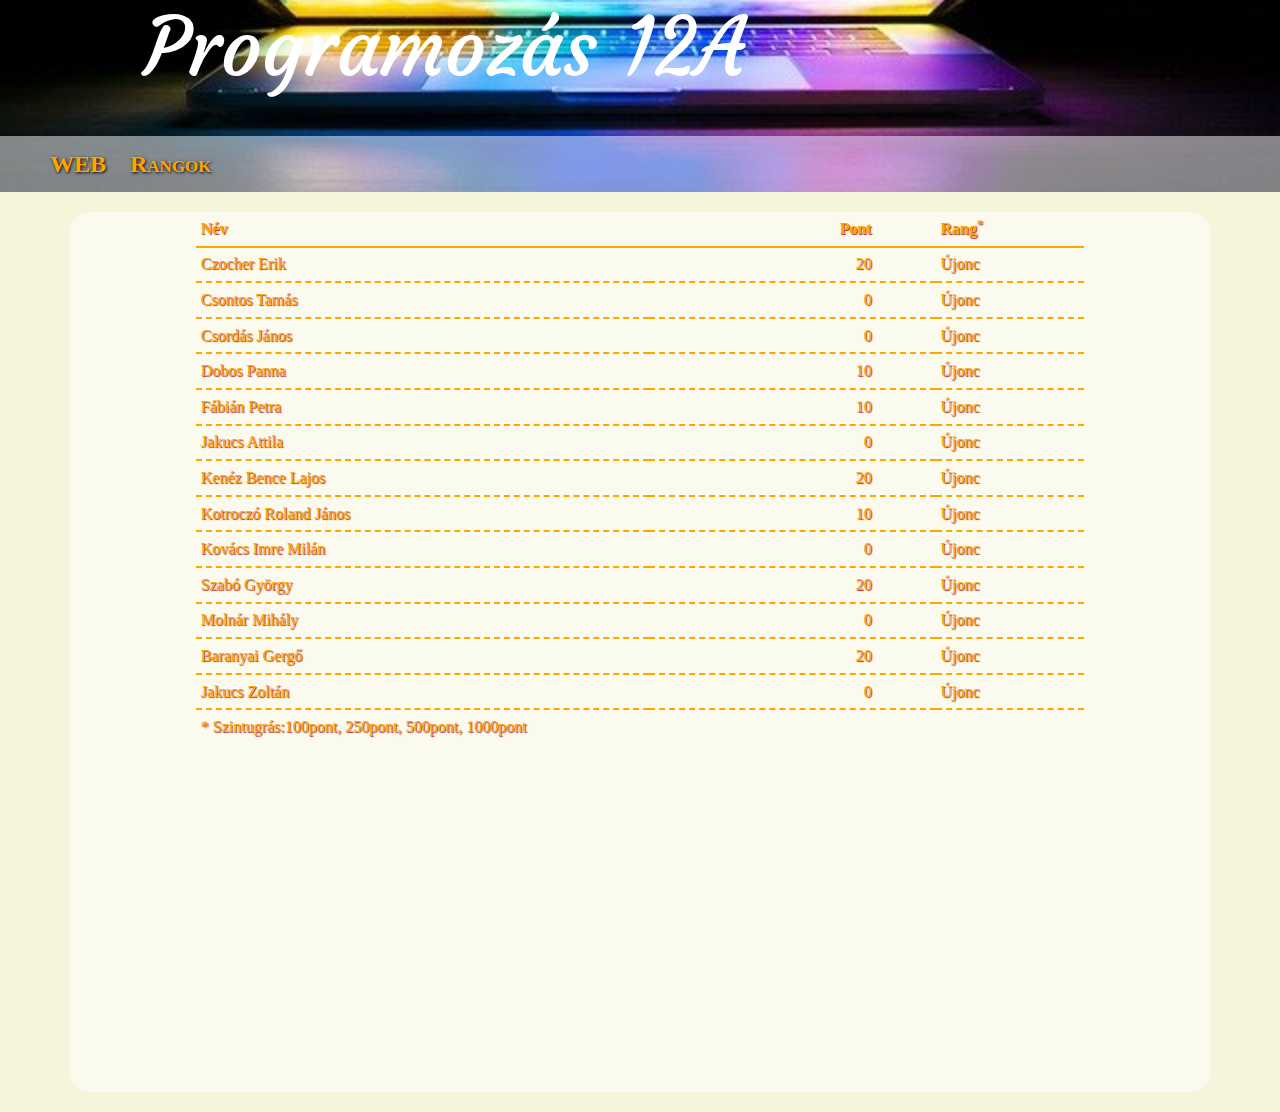
==== 12A/index.html @ 9242cd60 "12A folder" ====
<!DOCTYPE html>
<html>
  <head>
    <meta charset="utf-8">
    <meta name="viewport" content="width=device-width, initial-scale=1">
    <title>Programozás 12A 2021/2022</title>
    <link rel="stylesheet" href="https://maxcdn.bootstrapcdn.com/bootstrap/4.5.2/css/bootstrap.min.css">
    <script src="https://ajax.googleapis.com/ajax/libs/jquery/3.5.1/jquery.min.js"></script>
    <script src="https://cdnjs.cloudflare.com/ajax/libs/popper.js/1.16.0/umd/popper.min.js"></script>
    <script src="https://maxcdn.bootstrapcdn.com/bootstrap/4.5.2/js/bootstrap.min.js"></script>
    <link href="style.css" rel="stylesheet" type="text/css" />
    <link rel="preconnect" href="https://fonts.gstatic.com">
    <link href="https://fonts.googleapis.com/css2?family=Courgette&display=swap" rel="stylesheet">
    <script>
      /*function adat()
      {
        ab.style.display = "block";
        web.style.display = "none";
        rang.style.display = "none";
        cs.style.display = "none";
      }*/
      function webes()
      {
       /* ab.style.display = "none";*/
        web.style.display = "block";
        rang.style.display = "none";
        /*cs.style.display = "none";*/
      }
      
      /*function progi()
      {
        ab.style.display = "none";
        web.style.display = "none";
        rang.style.display = "none";
        cs.style.display = "block";
      }*/
      function rangos()
      {
        /*ab.style.display = "none";*/
        web.style.display = "none";
        rang.style.display = "block";
        /*cs.style.display = "none";*/
      }
    </script>
  </head>
  <body>
    
<header>        
  <h1>Programozás 12A</h1>
  <nav> 
    <ul> 
      <!--        
      <li><a href="#" onclick="adat()">Adatbázis</a></li>
      -->
      <li><a href="#" onclick="webes()">WEB</a></li> 
      <!--
      <li><a href="#" onclick="progi()">C#</a></li> 
      -->
      <li><a href="#" onclick="rangos()">Rangok</a></li>
    </ul>                    
  </nav>  
</header>    

<!--
<div id="ab" class="container">
  <div class="row">

    <div class="col-md-6 col-lg-4">
		  <div class="card mb-2 mt-2">	  
		    <div class="card-body">	
			    <h2 class="text-center">Alapok(új!)</h2>	
          <h3 class="card-text"><a href="https://edpuzzle.com/assignments/604f3fb7e3a6f1426b941d01/watch" target="_blank">ACCESS alap (max:7pont)</a></h3>    
          <h3 class="card-text"><a href="https://edpuzzle.com/assignments/604f56c20c316b42613cae3e/watch" target="_blank">Alapfogalmak (max:8pont)</a></h3>
          <h3 class="card-text"><a href="https://edpuzzle.com/assignments/604f63bef142664200dc2e97/watch" target="_blank">Relációs adatmodell (max:8pont)</a></h3> 
        </div> 
		  </div> 
    </div> 
    <div class="col-md-6 col-lg-4">
		  <div class="card mb-2 mt-2">	  
		    <div class="card-body">	
			    <h2 class="text-center">Gyakorlatban 1.(új!)</h2>	
          <h3 class="card-text"><a href="https://edpuzzle.com/assignments/6053a2fc89776f422b88ee92/watch" target="_blank">Adatbázis létrehozása (max:6pont)</a></h3>    
          <h3 class="card-text"><a href="https://edpuzzle.com/assignments/6053aa6860509c4224f7048b/watch" target="_blank">Lekérdezések (max:7pont)</a></h3>
          <h3 class="card-text"><a href="https://edpuzzle.com/assignments/6053bc09e832e4424cc67477/watch" target="_blank">Feltétel szerinti szűrés1 (max:6pont)</a></h3> 
        </div> 
		  </div> 
    </div> 
    <div class="col-md-6 col-lg-4">
		  <div class="card mb-2 mt-2">	  
		    <div class="card-body">	
			    <h2 class="text-center">Gyakorlatban 2.(új!)</h2>	
          <h3 class="card-text"><a href="https://edpuzzle.com/assignments/6055127a5320e14265f573cf/watch" target="_blank">Feltétel szerinti szűrés2 (max:6pont)</a></h3>    
          <h3 class="card-text"><a href="https://edpuzzle.com/assignments/6057b41806316342853077d3/watch" target="_blank">Rendezés (max:7pont)</a></h3>
          <h3 class="card-text"><a href="https://edpuzzle.com/assignments/6057ba765e1ac642aad83fd8/watch" target="_blank">Számított mező (max:5pont)</a></h3> 
        </div> 
		  </div> 
    </div> 
    <div class="col-md-6 col-lg-4">
		  <div class="card mb-2 mt-2">	  
		    <div class="card-body">	
			    <h2 class="text-center">Gyakorlatban 3.(új!)</h2>	
          <h3 class="card-text"><a href="https://edpuzzle.com/assignments/6057be8e0a18ca427e8bb04d/watch" target="_blank">Összesítés (max:6pont)</a></h3>    
          <h3 class="card-text"><a href="https://edpuzzle.com/assignments/6057c4a62d5b164269dbb777/watch" target="_blank">Csoportosítás (max:6pont)</a></h3>
          <!--<h3 class="card-text"><a href="https://forms.gle/uiuaUiF9rDC9qzsu7" target="_blank">Kvíz az eddigiekre (max:33pont)</a></h3> --!bef>
          <h3 class="card-text"><a href="" target="_blank"></a>-</h3>
        </div> 
		  </div> 
    </div> 
    <div class="col-md-6 col-lg-4">
		  <div class="card mb-2 mt-2">	  
		    <div class="card-body">	
			    <h2 class="text-center">SELECT röviden(új!)</h2>	
          <h3 class="card-text"><a href="https://edpuzzle.com/assignments/60625a8e38c64f4239b49d58/watch" target="_blank">Tanulás (max:10pont)</a></h3>    
          <h3 class="card-text"><a href="" target="_blank"></a>-</h3>
          <h3 class="card-text"><a href="" target="_blank"></a>-</h3> 
        </div> 
		  </div> 
    </div> 
    <div class="col-md-6 col-lg-4">
		  <div class="card mb-2 mt-2">	  
		    <div class="card-body">	
			    <h2 class="text-center">Több tábla(új!)</h2>	
          <h3 class="card-text"><a href="https://edpuzzle.com/assignments/606aec416009cf42471a4d0d/watch" target="_blank">Tanulás (max:8pont)</a></h3>    
          <h3 class="card-text"><a href="" target="_blank"></a>-</h3>
          <h3 class="card-text"><a href="" target="_blank"></a>-</h3> 
        </div> 
		  </div> 
    </div> 
        <div class="col-md-6 col-lg-4">
		  <div class="card mb-2 mt-2">	  
		    <div class="card-body">	
			    <h2 class="text-center">phpMyAdminhez(új!)</h2>	
          <h3 class="card-text"><a href="https://edpuzzle.com/assignments/606ca459e5bd2b426d1e8bd1/watch" target="_blank">AppServ telepítése</a></h3>    
          <h3 class="card-text"><a href="" target="_blank"></a>-</h3>
          <h3 class="card-text"><a href="" target="_blank"></a>-</h3> 
        </div> 
		  </div> 
    </div>
    <div class="col-md-6 col-lg-4">
		  <div class="card mb-2 mt-2">	  
		    <div class="card-body">	
			    <h2 class="text-center">MySQL (új!)</h2>	
          <h3 class="card-text"><a href="https://edpuzzle.com/assignments/607490fde15787417c30cb04/watch" target="_blank">Tanulás1 (max:8pont)</a></h3>    
          <h3 class="card-text"><a href="https://edpuzzle.com/assignments/6074991e5dfc3f4157b86898/watch" target="_blank">Tanulás2 (max:11pont)</a></h3>
          <h3 class="card-text"><a href="https://edpuzzle.com/assignments/6074a401336727413dc6833c/watch" target="_blank">Érettségi (max:14pont)</a></h3> 
        </div> 
		  </div> 
    </div> 
    <div class="col-md-6 col-lg-4">
		  <div class="card mb-2 mt-2">	  
		    <div class="card-body">	
			    <h2 class="text-center">Érettségi 2020(új!)</h2>	
          <h3 class="card-text"><a href="https://edpuzzle.com/assignments/607b4f6c85ab78412b58e0d5/watch" target="_blank">Tanulás (max:20pont)</a></h3>    
          <h3 class="card-text"><a href="" target="_blank"></a>-</h3>
          <h3 class="card-text"><a href="" target="_blank"></a>-</h3> 
        </div> 
		  </div> 
    </div> 
    <div class="col-md-6 col-lg-4">
		  <div class="card mb-2 mt-2">	  
		    <div class="card-body">	
			    <h2 class="text-center">Próbaérettségi 2021(új!)</h2>	
          <h3 class="card-text"><a href="https://edpuzzle.com/assignments/60870bfafdb4e341a9be8f04/watch" target="_blank">Tanulás</a></h3>    
          <h3 class="card-text"><a href="" target="_blank"></a>-</h3>
          <h3 class="card-text"><a href="" target="_blank"></a>-</h3> 
        </div> 
		  </div> 
    </div> 
    <div class="col-md-6 col-lg-4">
		  <div class="card mb-2 mt-2">	  
		    <div class="card-body">	
			    <h2 class="text-center">Elmélet1(új!)</h2>	
          <h3 class="card-text"><a href="https://edpuzzle.com/assignments/60aab360ed4987419e85a8fb/watch" target="_blank">Adattípusok</a></h3>    
          <h3 class="card-text"><a href="https://edpuzzle.com/assignments/60aac8f053adef4187119473/watch" target="_blank">Szelekció</a></h3>
          <h3 class="card-text"><a href="https://edpuzzle.com/assignments/60aacf322e811941a50f6be5/watch" target="_blank">Iteráció</a></h3> 
        </div> 
		  </div> 
    </div>
    <div class="col-md-6 col-lg-4">
		  <div class="card mb-2 mt-2">	  
		    <div class="card-body">	
			    <h2 class="text-center">Elmélet2(új!)</h2>	
          <h3 class="card-text"><a href="https://edpuzzle.com/assignments/60abf07d013d1d410e897a0d/watch" target="_blank">SQL Select</a></h3>    
          <h3 class="card-text"><a href="https://edpuzzle.com/assignments/60abf6dcf69f8c415ae5deba/watch" target="_blank">WEB HTML</a></h3>
          <h3 class="card-text"><a href="https://edpuzzle.com/assignments/60abf8ee6b54ba41613753be/watch" target="_blank">WEB CSS</a></h3> 
        </div> 
		  </div> 
    </div>

  </div> 
</div> 
-->

<div id="web" class="container">
  <div class="row">
    <div class="col-md-6 col-lg-4">
		  <div class="card mb-2 mt-2">		  
		    <div class="card-body">	
			    <h2 class="text-center">HTML összefoglalás</h2>	
          <h3 class="card-text"><a href="https://youtu.be/x4i0mn-tbtI" target="_blank">Tanulás</a></h3>    
          <h3 class="card-text"><a href="https://forms.gle/TykJCqhiyMd1YdDJ7" target="_blank">Kvíz (19pont)</a></h3>
        </div> 
		  </div> 
    </div> 
    <div class="col-md-6 col-lg-4">
		  <div class="card mb-2 mt-2">
			  <div class="card-body">
			    <h2 class="text-center">CSS összefoglalás 1.</h2> 
          <h3 class="card-text"><a href="https://youtu.be/EGodFNMKJ8o" target="_blank">Tanulás</a></h3>  
          <h3 class="card-text"><a href="https://forms.gle/ZJ93nJmY2PfMZypJ6" target="_blank">Kvíz (10pont)</a></h3>
        </div>  
      </div>
		</div>
    <div class="col-md-6 col-lg-4">
		  <div class="card mb-2 mt-2">
		    <div class="card-body">
			    <h2 class="text-center">CSS összefoglalás 2.</h2>
          <h3 class="card-text"><a href="https://youtu.be/OYojsDWiWwI" target="_blank">Tanulás</a></h3>         
          <h3 class="card-text"><a href="https://forms.gle/7YrLqWBrt29iSVXj8" target="_blank">Kvíz (11pont)</a></h3>
        </div>
      </div> 
		</div>
    <div class="col-md-6 col-lg-4">
		  <div class="card mb-2">
			  <div class="card-body">
			    <h2 class="text-center">Színek</h2>
          <h3 class="card-text"><a href="https://edpuzzle.com/assignments/6140f9b16dea4341c00b4db6/watch" target="_blank">Tanulás (max:8pont)</a></h3>
          <h3 class="card-text"><a href="https://forms.gle/jYDTNKTnRKvxpCgg6" target="_blank">Kvíz (10pont)</a></h3>  <h3 class="card-text"><a href="https://www.w3schools.com/code/tryit.asp?filename=GN3X0WVN3OC8" target="_blank">Feladat (max:17pont)</a></h3> 
        </div>			  
      </div>
		</div>

    <div class="col-md-6 col-lg-4">
		  <div class="card mb-2">
			  <div class="card-body">
			    <h2 class="text-center">Karakterformázás</h2>
          <h3 class="card-text"><a href="https://edpuzzle.com/assignments/6140f9ea8c4256414de17403/watch" target="_blank">Tanulás (max:11pont)</a></h3>
          <h3 class="card-text"><a href="https://forms.gle/7sPwET5PTycZ9oso7" target="_blank">Kvíz (max:9pont)</a></h3>
          <h3 class="card-text"><a href="https://www.w3schools.com/code/tryit.asp?filename=GN3SS3TXQHFU" target="_blank">Feladat (max:21pont)</a></h3>
        </div>			  
      </div>
		</div>
    <div class="col-md-6 col-lg-4">
		  <div class="card mb-2">
			  <div class="card-body">
			    <h2 class="text-center">Szövegformázás</h2>
          <h3 class="card-text"><a href="https://edpuzzle.com/assignments/6140fa0cf4924841c20c8d0b/watch" target="_blank">Tanulás (max:13pont)</a></h3>
          <h3 class="card-text"><a href="https://forms.gle/LY3v8TfwnNR7cm8e9" target="_blank">Kvíz (max:10pont)</a></h3>
          <h3 class="card-text"><a href="https://www.w3schools.com/code/tryit.asp?filename=GN3TDPSYOXY1" target="_blank">Feladat (max:25pont)</a></h3>
        </div>			  
      </div>
		</div>
    
<!--   
    <div class="col-md-6 col-lg-4">
		  <div class="card mb-2">
			  <div class="card-body">
			    <h2 class="text-center">Szelektorok</h2>
          <h3 class="card-text"><a href="https://edpuzzle.com/assignments/613ce261ceaea04163fb389f/watch" target="_blank">Tanulás (max:8pont)</a></h3>
          <h3 class="card-text"><a href="https://forms.gle/fuBw3vGZ9xVYhuft7" target="_blank">Kvíz (max:9pont)</a></h3>
          <h3 class="card-text"><a href="https://www.w3schools.com/code/tryit.asp?filename=GN3U2UQNZXPE" target="_blank">Feladat (max:25pont)</a></h3>
        </div>			  
      </div>
		</div>


    <div class="col-md-6 col-lg-4">
		  <div class="card mb-2">
			  <div class="card-body">
			    <h2 class="text-center">CSS helye</h2>
          <h3 class="card-text"><a href="https://edpuzzle.com/assignments/613ce3c10c2c3f4186cfb18b/watch" target="_blank">Tanulás (max:7pont)</a></h3>
          <h3 class="card-text"><a href="https://forms.gle/JCVZG2wWkMoE2Rxy6" target="_blank">Kvíz (max:6pont)</a></h3>
          <h3 class="card-text"><a href="https://www.w3schools.com/code/tryit.asp?filename=GN8GVCQWHWCW" target="_blank">Feladat (max:29pont)</a></h3>
        </div>			  
      </div>
		</div>


    <div class="col-md-6 col-lg-4">
		  <div class="card mb-2">
			  <div class="card-body">
			    <h2 class="text-center">Háttérkép</h2>
          <h3 class="card-text"><a href="https://edpuzzle.com/assignments/613ce4ea51e222419d1b36e1/watch" target="_blank">Tanulás (max:11pont)</a></h3>
          <h3 class="card-text"><a href="https://forms.gle/tN6ysxouN43BmbGJ9" target="_blank">Kvíz (max:8pont)</a></h3>
          <h3 class="card-text"><a href="https://www.w3schools.com/code/tryit.asp?filename=GN8HGGHWNLTQ" target="_blank">Feladat (max:21pont)</a></h3>
        </div>			  
      </div>
		</div>

<!--
    <div class="col-md-6 col-lg-4">
		  <div class="card mb-2">
			  <div class="card-body">
			    <h2 class="text-center">Szegélyek</h2>
          <h3 class="card-text"><a href="https://edpuzzle.com/assignments/6016dbaa2964964298e879ba/watch" target="_blank">Tanulás (max:7pont)</a></h3>
          <h3 class="card-text"><a href="https://forms.gle/JoK8CWak7d6AyMwF9" target="_blank">Kvíz (max:13pont)</a></h3>
          <h3 class="card-text"><a href="https://www.w3schools.com/code/tryit.asp?filename=GN8IIO0LXXP3" target="_blank">Feladat (max:21pont)</a></h3>
        </div>			  
      </div>
		</div>

    <div class="col-md-6 col-lg-4">
		  <div class="card mb-2">
			  <div class="card-body">
			    <h2 class="text-center">Margók, méretek</h2>
          <h3 class="card-text"><a href="https://edpuzzle.com/assignments/6016e093783d964276b5f349/watch" target="_blank">Tanulás (max:10pont)</a></h3>
          <h3 class="card-text"><a href="https://forms.gle/CwuQWNE5xbXEFsAz8" target="_blank">Kvíz (max:17pont)</a></h3>
          <h3 class="card-text"><a href="https://www.w3schools.com/code/tryit.asp?filename=GN8IYZPR2BJU" target="_blank">Feladat (max:17pont)</a></h3>
        </div>			  
      </div>
		</div>

    <div class="col-md-6 col-lg-4">
		      <div class="card mb-2">
			      <div class="card-body">
			        <h2 class="text-center">Állatkert feladat</h2>
              <h3 class="card-text"><a href="https://edpuzzle.com/assignments/602ef58579d6fb4274502eb2/watch" target="_blank">Javítás (max:18pont)</a></h3>
              <h3 class="card-text"><a href="" target="_blank"></a>-</h3>
              <h3 class="card-text"><a href="" target="_blank"></a>-</h3>
            </div>			  
          </div>
        </div>  
        <div class="col-md-6 col-lg-4">
		      <div class="card mb-2">
			      <div class="card-body">
			        <h2 class="text-center">Tisza feladat</h2>
              <h3 class="card-text"><a href="https://edpuzzle.com/assignments/60341475a3d79d4271afdfc8/watch" target="_blank">Dolgozat (max:22pont)</a></h3>
              <h3 class="card-text"><a href="" target="_blank"></a>-</h3>
              <h3 class="card-text"><a href="" target="_blank"></a>-</h3>
            </div>			  
          </div>
        </div> 
        <div class="col-md-6 col-lg-4">
		      <div class="card mb-2">
			      <div class="card-body">
			        <h2 class="text-center">Lebegtetés</h2>
              <h3 class="card-text"><a href="https://edpuzzle.com/assignments/60393501967321426a85d837/watch" target="_blank">Tanulás(max:6pont)</a></h3>
              <h3 class="card-text"><a href="https://forms.gle/vSE5PbCmStpCi2iSA" target="_blank">Kvíz (max:15pont)</a></h3>
              <h3 class="card-text"><a href="https://www.w3schools.com/code/tryit.asp?filename=GO2JEPDYNFSX" target="_blank">Feladat (max:13pont)</a></h3>
            </div>			  
          </div>
        </div> 
        <div class="col-md-6 col-lg-4">
		      <div class="card mb-2">
			      <div class="card-body">
			        <h2 class="text-center">Szemantikus elemek(új!)</h2>
              <h3 class="card-text"><a href="https://edpuzzle.com/assignments/60394b6a8cb3a1422ea54bb9/watch" target="_blank">Tanulás(max:13pont)</a></h3>
              <h3 class="card-text"><a href="https://forms.gle/MT9ZWL1MbaJ5Pwe48" target="_blank">Kvíz (max:15pont)</a></h3>
              <h3 class="card-text"><a href="https://www.w3schools.com/code/tryit.asp?filename=GO2LIVVKFCE4" target="_blank">Feladat (max:17pont)</a></h3>
            </div>			  
          </div>
        </div>  
        <div class="col-md-6 col-lg-4">
		      <div class="card mb-2">
			      <div class="card-body">
			        <h2 class="text-center">Búbos banka feladat</h2>
              <h3 class="card-text"><a href="https://edpuzzle.com/assignments/603d3cdee7029f42574ca199/watch" target="_blank">Tanulás1(max:10pont)</a></h3>
              <h3 class="card-text"><a href="https://edpuzzle.com/assignments/603d44a609ad88422d73c323/watch" target="_blank">Tanulás2(max:13pont)</a></h3>
              <h3 class="card-text"><a href="" target="_blank">Feladat (max:23pont)</a></h3>
            </div>			  
          </div>
        </div>  
        <div class="col-md-6 col-lg-4">
		      <div class="card mb-2">
			      <div class="card-body">
			        <h2 class="text-center">Sárkányhajó feladat</h2>
              <h3 class="card-text"><a href="https://edpuzzle.com/assignments/60466fc0b021c042ab798734/watch" target="_blank">Tanulás1(max:8pont)</a></h3>
              <h3 class="card-text"><a href="https://edpuzzle.com/assignments/60467d38faea004281aa3fe7/watch" target="_blank">Tanulás2(max:19pont)</a></h3>
              <h3 class="card-text"><a href="" target="_blank">Feladat (max:27pont)</a></h3>
            </div>			  
          </div>
        </div>   
        <div class="col-md-6 col-lg-4">
		      <div class="card mb-2">
			      <div class="card-body">
			        <h2 class="text-center">Űrlap-elemek(új!)</h2>
              <h3 class="card-text"><a href="https://edpuzzle.com/assignments/60469ce6b2d8c94271909775/watch" target="_blank">Tanulás1(max:8pont)</a></h3>
              <h3 class="card-text"><a href="https://edpuzzle.com/assignments/60471e9aff4aca4290fc11f4/watch" target="_blank">Tanulás2(max:10pont)</a></h3>
              <h3 class="card-text"><a href="" target="_blank">Feladat(max:18pont)</a></h3>
            </div>			  
          </div>
        </div>
        <div class="col-md-6 col-lg-4">
		      <div class="card mb-2">
			      <div class="card-body">
			        <h2 class="text-center">Sárgatúró(új!)</h2>
              <h3 class="card-text"><a href="https://edpuzzle.com/assignments/604f91f56dae6e425117b14f/watch" target="_blank">Tanulás(új!)(max:14pont)</a></h3>
              <h3 class="card-text"><a href="https://youtu.be/SGXuxwGAf7Y" target="_blank">Csak videó</a></h3>
              <h3 class="card-text"><a href="" target="_blank">Feladat(max:25pont)</a></h3>
            </div>			  
          </div>
        </div>                          
        <div class="col-md-6 col-lg-4">
		      <div class="card mb-2">
			      <div class="card-body">
			        <h2 class="text-center">Gyakorlásra videók</h2>
              <h3 class="card-text"><a href="https://youtu.be/vQWdgpVc9lc" target="_blank">Teve1</a></h3>
              <h3 class="card-text"><a href="https://youtu.be/y6lEMtnBkEI" target="_blank">Teve2</a></h3>
              <h3 class="card-text"><a href="" target="_blank">Feladat(max:25pont)</a></h3>
            </div>			  
          </div>
        </div>    
        <div class="col-md-6 col-lg-4">
		      <div class="card mb-2">
			      <div class="card-body">
			        <h2 class="text-center">Gyakorlásra videók</h2>
              <h3 class="card-text"><a href="https://youtu.be/px_rJvXXMkw" target="_blank">Oldat1</a></h3>
              <h3 class="card-text"><a href="https://youtu.be/1bt0d9GkTwo" target="_blank">Oldat2</a></h3>
              <h3 class="card-text"><a href="" target="_blank">Feladat(max:25pont)</a></h3>
            </div>			  
          </div>
        </div>  
        <div class="col-md-6 col-lg-4">
		      <div class="card mb-2">
			      <div class="card-body">
			        <h2 class="text-center">Bootstrap(új!)</h2>
              <h3 class="card-text"><a href="https://edpuzzle.com/assignments/605909457af4fa42c3ddefe4/watch" target="_blank">Tanulás(max:7pont)</a></h3>
              <h3 class="card-text"><a href="https://forms.gle/4BPwMexk3YjJEugK6" target="_blank">Kvíz (max:17pont)</a></h3>
              <h3 class="card-text"><a href="https://www.w3schools.com/code/tryit.asp?filename=GNAZ7GGN9D9X" target="_blank">Feladat (max:21pont)</a></h3>
            </div>			  
          </div>
        </div>  
        <div class="col-md-6 col-lg-4">
		      <div class="card mb-2">
			      <div class="card-body">
			        <h2 class="text-center">2020-as érettségi feladat(új!)</h2>
              <h3 class="card-text"><a href="https://edpuzzle.com/assignments/60623b0a2fe09242806e9d79/watch" target="_blank">Tanulás1(max:8pont)</a></h3>
              <h3 class="card-text"><a href="https://edpuzzle.com/assignments/60624140349d64420c7ed7eb/watch" target="_blank">Tanulás2(max:9pont)</a></h3>
              <h3 class="card-text"><a href="https://edpuzzle.com/assignments/60624cae9c9ebf42324cea9c/watch" target="_blank">Tanulás3(max:9pont)</a></h3>
            </div>			  
          </div>
        </div> 
        <div class="col-md-6 col-lg-4">
		      <div class="card mb-2">
			      <div class="card-body">
			        <h2 class="text-center">2021-es (legújabb!)</h2>
              <h3 class="card-text"><a href="https://youtu.be/eqxQq953G3o" target="_blank">Atlétika WEB+Adatbázis</a></h3>
              <h3 class="card-text"><a href="http://infojegyzet.hu/erettsegi/informatika-ismeretek/proba-web-2021aprl/" target="_blank">Feladat+Források</a></h3>
              <h3 class="card-text">-</h3>
            </div>			  
          </div>
        </div>                        

        --> 


  </div> 
</div>

<!--
<div id="cs" class="container">
  <div class="row">
    <div class="col-md-6 col-lg-4">
      <div class="card mb-2">
        <div class="card-body">
          <h2 class="text-center">Tömbök</h2>
          <h3 class="card-text"><a href="https://edpuzzle.com/assignments/613f9eff11a0404130e96bcf/watch" target="_blank">Tanulás(max:8pont)</a></h3>
          <h3 class="card-text"><a href="" target="_blank"></a>-</h3>
          <h3 class="card-text"><a href="" target="_blank"></a>-</h3>
        </div>			  
      </div>
    </div>  
    <div class="col-md-6 col-lg-4">
      <div class="card mb-2">
        <div class="card-body">
          <h2 class="text-center">Pr.tételek röviden</h2>
          <h3 class="card-text"><a href="https://edpuzzle.com/assignments/613fa023120e8441475d91d7/watch" target="_blank">Döntés(max:12pont)</a></h3>
          <h3 class="card-text"><a href="https://edpuzzle.com/assignments/613fa041a673e2417a65bd83/watch" target="_blank">Megszámlálás(max:6pont)</a></h3>
          <h3 class="card-text"><a href="https://edpuzzle.com/assignments/613fa05f120e8441475d95ed/watch" target="_blank">Összegzés(max:6pont)</a></h3>
        </div>			  
      </div>
    </div>  
    <div class="col-md-6 col-lg-4">
      <div class="card mb-2">
        <div class="card-body">
          <h2 class="text-center">Pr.tételek röviden(ism.)</h2>
          <h3 class="card-text"><a href="https://edpuzzle.com/assignments/613fa49f7ec351413aaae66f/watch" target="_blank">Minimum kiválasztás(max:6pont)</a></h3>
          <h3 class="card-text"><a href="" target="_blank"></a>-</h3>
          <h3 class="card-text"><a href="" target="_blank"></a>-</h3>
        </div>			  
      </div>
    </div>
    <div class="col-md-6 col-lg-4">
      <div class="card mb-2">
        <div class="card-body">
          <h2 class="text-center">Programozási tételek</h2>
          <h3 class="card-text"><a href="https://edpuzzle.com/assignments/613fa5d3370e88418d915e38/watch" target="_blank">Állomány beolvasás(max:6pont)</a></h3>
          <h3 class="card-text"><a href="https://edpuzzle.com/assignments/613fa6110189b14152e2fed6/watch" target="_blank">Tanulás(max:25pont)</a></h3>
          <h3 class="card-text"><a href="" target="_blank"></a>-</h3>
        </div>			  
      </div>
    </div>
<!--
    <div class="col-md-6 col-lg-4">
      <div class="card mb-2">
        <div class="card-body">
          <h2 class="text-center">Sztring függvények(új!)</h2>
          <h3 class="card-text"><a href="https://edpuzzle.com/assignments/603d6dd791cf5b42a6f223cf/watch" target="_blank">Tanulás(max:9pont)</a></h3>
          <h3 class="card-text"><a href="" target="_blank"></a>-</h3>
          <h3 class="card-text"><a href="" target="_blank">Feladat(max:9pont)</a></h3>
        </div>			  
      </div>
    </div>
    <div class="col-md-6 col-lg-4">
      <div class="card mb-2">
        <div class="card-body">
          <h2 class="text-center">Struktúra(új!)</h2>
          <h3 class="card-text"><a href="https://edpuzzle.com/assignments/603d76816719fc429103cf34/watch" target="_blank">Tanulás(max:10pont)</a></h3>
          <h3 class="card-text"><a href="" target="_blank"></a>-</h3>
          <h3 class="card-text"><a href="" target="_blank">Feladat(max:10pont)</a></h3>
        </div>			  
      </div>
    </div>
    <div class="col-md-6 col-lg-4">
      <div class="card mb-2">
        <div class="card-body">
          <h2 class="text-center">Eldöntés struktúrán(új!)</h2>
          <h3 class="card-text"><a href="https://edpuzzle.com/assignments/604685db3bde71423b611f3c/watch" target="_blank">Tanulás(max:10pont)</a></h3>
          <h3 class="card-text"><a href="" target="_blank"></a>-</h3>
          <h3 class="card-text"><a href="" target="_blank">Feladat(max:10pont)</a></h3>
        </div>			  
      </div>
    </div>
    <div class="col-md-6 col-lg-4">
      <div class="card mb-2">
        <div class="card-body">
          <h2 class="text-center">Megszámlálás struktúrán(új!)</h2>
          <h3 class="card-text"><a href="https://edpuzzle.com/assignments/604689d77b88bf425a9d45d7/watch" target="_blank">Tanulás(max:6pont)</a></h3>
          <h3 class="card-text"><a href="" target="_blank"></a>-</h3>
          <h3 class="card-text"><a href="" target="_blank">Feladat(max:6pont)</a></h3>
        </div>			  
      </div>
    </div>
    <div class="col-md-6 col-lg-4">
      <div class="card mb-2">
        <div class="card-body">
          <h2 class="text-center">Összegzés struktúrán(új!)</h2>
          <h3 class="card-text"><a href="https://edpuzzle.com/assignments/60468ca5035dcc4258d773b9/watch" target="_blank">Tanulás(max:5pont)</a></h3>
          <h3 class="card-text"><a href="" target="_blank"></a>-</h3>
          <h3 class="card-text"><a href="" target="_blank">Feladat(max:5pont)</a></h3>
        </div>			  
      </div>
    </div>
    <div class="col-md-6 col-lg-4">
      <div class="card mb-2">
        <div class="card-body">
          <h2 class="text-center">Minimum struktúrán(új!)</h2>
          <h3 class="card-text"><a href="https://edpuzzle.com/assignments/60469349c4b1c3424c380686/watch" target="_blank">Tanulás(max:9pont)</a></h3>
          <h3 class="card-text"><a href="" target="_blank"></a>-</h3>
          <h3 class="card-text"><a href="" target="_blank">Feladat(max:9pont)</a></h3>
        </div>			  
      </div>
    </div>
    <div class="col-md-6 col-lg-4">
      <div class="card mb-2">
        <div class="card-body">
          <h2 class="text-center">Állományba írás(új!)</h2>
          <h3 class="card-text"><a href="https://edpuzzle.com/assignments/60470eb040705f42437073c7/watch" target="_blank">Tanulás(max:6pont)</a></h3>
          <h3 class="card-text"><a href="" target="_blank"></a>-</h3>
          <h3 class="card-text"><a href="" target="_blank">Feladat(max:6pont)</a></h3>
        </div>			  
      </div>
    </div>
    <div class="col-md-6 col-lg-4">
      <div class="card mb-2">
        <div class="card-body">
          <h2 class="text-center">Érettségi feladat(CB-rádió)</h2>
          <h3 class="card-text"><a href="https://edpuzzle.com/assignments/604fc525ff436d42a40c07a5/watch" target="_blank">Tanulás1(max:12pont)</a></h3>
          <h3 class="card-text"><a href="https://edpuzzle.com/assignments/604fcdeda35ecd426354b5af/watch" target="_blank">Tanulás2(max:21pont)</a></h3>
          <h3 class="card-text"><a href="https://edpuzzle.com/assignments/604fd9787bd87e428dd4b627/watch" target="_blank">Tanulás3(max:11pont)</a></h3>
        </div>			  
      </div>
    </div>
    <div class="col-md-6 col-lg-4">
      <div class="card mb-2">
        <div class="card-body">
          <h2 class="text-center">Grafikus felületű program(új!)</h2>
          <h3 class="card-text"><a href="https://edpuzzle.com/assignments/6058fce26b0253424d94f5e0/watch" target="_blank">Tanulás1(max:18pont)</a></h3>
          <h3 class="card-text"><a href="https://edpuzzle.com/assignments/605fba43131e08426e8764b4/watch" target="_blank">Tanulás2(max:10pont)</a></h3>
          <h3 class="card-text"><a href="" target="_blank"></a>-</h3>
        </div>			  
      </div>
    </div>
    <div class="col-md-6 col-lg-4">
      <div class="card mb-2">
        <div class="card-body">
          <h2 class="text-center">Érettségi (UltraBalaton1)</h2>
          <h3 class="card-text"><a href="https://edpuzzle.com/assignments/60697f4edbff1b4271b65506/watch" target="_blank">Tanulás1(max:10pont)</a></h3>
          <h3 class="card-text"><a href="https://edpuzzle.com/assignments/60698818ed237342785acd94/watch" target="_blank">Tanulás2(max:16pont)</a></h3>
          <h3 class="card-text"><a href="https://edpuzzle.com/assignments/6069a6b4a0d650427985fa91/watch" target="_blank">Tanulás3(max:10pont)</a></h3>
        </div>			  
      </div>
    </div>
    <div class="col-md-6 col-lg-4">
      <div class="card mb-2">
        <div class="card-body">
          <h2 class="text-center">Érettségi (UltraBalaton2)</h2>
          <h3 class="card-text"><a href="https://edpuzzle.com/assignments/6069ab63e85ba742696c6cb4/watch" target="_blank">Tanulás4(max:5pont)</a></h3>
          <h3 class="card-text"><a href="https://edpuzzle.com/assignments/6069b00a632cd342542eb6a5/watch" target="_blank">Tanulás5(max:5pont)</a></h3>
          <h3 class="card-text"><a href="" target="_blank"></a>-</h3>
        </div>			  
      </div>
    </div>
    <div class="col-md-6 col-lg-4">
      <div class="card mb-2">
        <div class="card-body">
          <h2 class="text-center">OOP Osztály létrehozása(új)</h2>
          <h3 class="card-text"><a href="https://edpuzzle.com/assignments/6071ea81d33aef417da34110/watch" target="_blank">Tanulás(max:6pont)</a></h3>
          <h3 class="card-text"><a href="" target="_blank"></a>-</h3>
          <h3 class="card-text"><a href="" target="_blank"></a>-</h3>
        </div>			  
      </div>
    </div>
    <div class="col-md-6 col-lg-4">
      <div class="card mb-2">
        <div class="card-body">
          <h2 class="text-center">Érettségi 2020(CLI)</h2>
          <h3 class="card-text"><a href="https://edpuzzle.com/assignments/6071d3e3de8b5941619d985a/watch" target="_blank">Tanulás1(max:7pont)</a></h3>
          <h3 class="card-text"><a href="https://edpuzzle.com/assignments/6071fcdffd30a841317d4515/watch" target="_blank">Tanulás2(max:10pont)</a></h3>
          <h3 class="card-text"><a href="https://edpuzzle.com/assignments/607222980acd16413efb6dc3/watch" target="_blank">Tanulás3(max:14pont)</a></h3>
        </div>			  
      </div>
    </div>
    <div class="col-md-6 col-lg-4">
      <div class="card mb-2">
        <div class="card-body">
          <h2 class="text-center">Érettségi 2020(GUI)</h2>
          <h3 class="card-text"><a href="https://edpuzzle.com/assignments/60722bc3faf3e141955d8cd3/watch" target="_blank">Tanulás4(max:15pont)</a></h3>
          <h3 class="card-text"><a href="https://edpuzzle.com/assignments/607233f1b53c2d414c82b986/watch" target="_blank">Tanulás5(max:13pont)</a></h3>
          <h3 class="card-text"><a href="" target="_blank"></a>-</h3>
        </div>			  
      </div>
    </div>
    <div class="col-md-6 col-lg-4">
      <div class="card mb-2">
        <div class="card-body">
          <h2 class="text-center">Próbaérettségi 2021(CLI)</h2>
          <h3 class="card-text"><a href="https://edpuzzle.com/assignments/608574521da3dc417ef43bcc/watch" target="_blank">Tanulás1(max:8pont)</a></h3>
          <h3 class="card-text"><a href="https://edpuzzle.com/assignments/6085c580da942541a6101e02/watch" target="_blank">Tanulás2(max:11pont)</a></h3>
          <h3 class="card-text"><a href="https://edpuzzle.com/assignments/6085ca3198f5384184ca4474/watch" target="_blank">Tanulás3(max:5pont)</a></h3>
        </div>			  
      </div>
    </div>
    <div class="col-md-6 col-lg-4">
      <div class="card mb-2">
        <div class="card-body">
          <h2 class="text-center">Próbaérettségi 2021(GUI)</h2>
          <h3 class="card-text"><a href="https://edpuzzle.com/assignments/6085cff2b9c5b3417c9d7905/watch" target="_blank">Tanulás4(max:11pont)</a></h3>
          <h3 class="card-text"><a href="https://edpuzzle.com/assignments/6085d6359a391c41682a491b/watch" target="_blank">Tanulás5(max:8pont)</a></h3>
          <h3 class="card-text"><a href="" target="_blank"></a>-</h3>
        </div>			  
      </div>
    </div>

  </div>  
</div>
-->

<div id="rang" class="container">
  <script>          
    var diak = ["Czocher Erik", "Csontos Tamás", "Csordás János", "Dobos Panna", "Fábián Petra", "Jakucs Attila", "Kenéz Bence Lajos", "Kotroczó Roland János", "Kovács Imre Milán", "Szabó György", "Molnár Mihály", "Baranyai Gergő", "Jakucs Zoltán"];
    var pont = [20, 0, 0, 10, 10, 0,  20, 10, 0, 20, 0, 20, 0];

    document.write('<table>');
    document.write('<tr><th>Név</th><th>Pont</th><th title="Szintugrás:100 pont, 250 pont, 500 pont,1000 pont">Rang<sup >*</sup></th></tr>'); 
    for (i=0; i<13; i++)
    {  
      document.write('<tr>');
      document.write('<td>'+diak[i]+'</td>');
      document.write('<td>'+pont[i]+'</td>');
      if (pont[i]< 100)   
        document.write('<td>Újonc</td>');
      else if(pont[i]< 250) 
        document.write('<td>Tanuló</td>');
      else if(pont[i]< 500)
        document.write('<td>Gyakornok1</td>');
      else if(pont[i]< 1000)
        document.write('<td>Gyakornok2</td>');
      else
        document.write('<td>Profi</td>');            
      document.write('</tr>')
    }
    document.write('</tr>')      
    document.write('<td colspan=3>* Szintugrás:100pont, 250pont, 500pont, 1000pont</td> ');  
    document.write('</tr>') 
    document.write('</table');
  </script>          
</div>   
</body>
</html>
---- 12A/style.css ----
body {
  background-color: beige;
  font-family: Verdana;
  /*margin: 0;*/
}



header {    
  position: relative;
  padding: 0;
  margin: 0;
  background-size: cover;
  background-image: url('bill.jpg');
  height: 12rem;
  background-color: gray;
  background-position: center bottom;
}

header h1 {
  font-family: 'Courgette', cursive;    
  margin: 0;
  padding: 0;  
  position: absolute;
  top: 0;
  left: 9rem;  
  color: white;
  font-size: 5rem;
}

header nav {  
  position: absolute;
  bottom: 0;
  left: 0;
  right: 0;
  margin: 0;
  background-color: rgba(255, 255, 255, .5);
}

header ul{     
  margin: 0;
  list-style: none;
}

header li {
  display: inline;
}

nav a {
  display: inline-block;
  padding: 10px; 
  color: orange;
  font-size: 1.5rem;  
  font-weight: bold;
  font-variant: small-caps;
  text-decoration: none;
  text-shadow: 1px 1px 3px black;
}

nav a:hover {
  background-color: orange;
  color: white;
  text-decoration: none;
}

#rang, #web, #cs, #ab {
  /*width: 80%;
  height: 55rem;
  margin: 1.25rem auto;
  padding: 1.25rem; */
  margin-top: 1.25rem;
  margin-bottom: 1.25rem;  
  height: 55rem;
  border-radius: 1.25rem;
  background-color: rgba(255, 255, 255, .5);
  color: orange;
  text-shadow: 1px 1px 1px brown;
}

#web, #cs, #ab {
  display: none;
}

table {
  width: 80%;
  margin: 0 auto;
}

th, td {
  padding: .3rem;
  text-align: left;
}

th:nth-child(2), td:nth-child(2) {  
  text-align: right;
  padding-right: 4rem;
}

th {
  border-bottom: 2px solid;
}

td {
  border-bottom: 2px dashed;
}

tr:last-child td{
  border-bottom: 2px none;
}

.card {
  /*width: 50%;
  margin: 1rem auto;
  padding: .5rem;
  text-align: center;*/
  border: 2px solid orange;
  border-radius: .3rem;  
  background-color: rgba(235, 156, 11, 0.1);
}

#web, #cs, #ab {
  height: auto;
}


#web a, #cs a, #ab a {
  text-decoration: none;  
  color: orange;
}


#web a:visited, #cs a:visited, #ab a:visited {
  color: white;
}

#web h2, #cs h2, #ab h2{
  color: orange;
  font-size: 1.2rem;
}

#web h3 a, #cs h3 a, #ab h3 a  {
  color: brown;
  font-size: 1rem;
}



@media screen and (max-width: 960px){
  html {font-size: 12px}  
}

@media screen and (max-width: 680px){
  html {font-size: 10px}   
}

@media screen and (max-width: 520px){
  header h1 {
    font-size: 3rem;
  }  
}

@media screen and (max-width: 420px){
   html {font-size: 8px}
}

@media screen and (max-width: 348px){
   html {font-size: 6px}   
}

@media screen and (max-width: 298px){
   html {font-size: 4px}
}
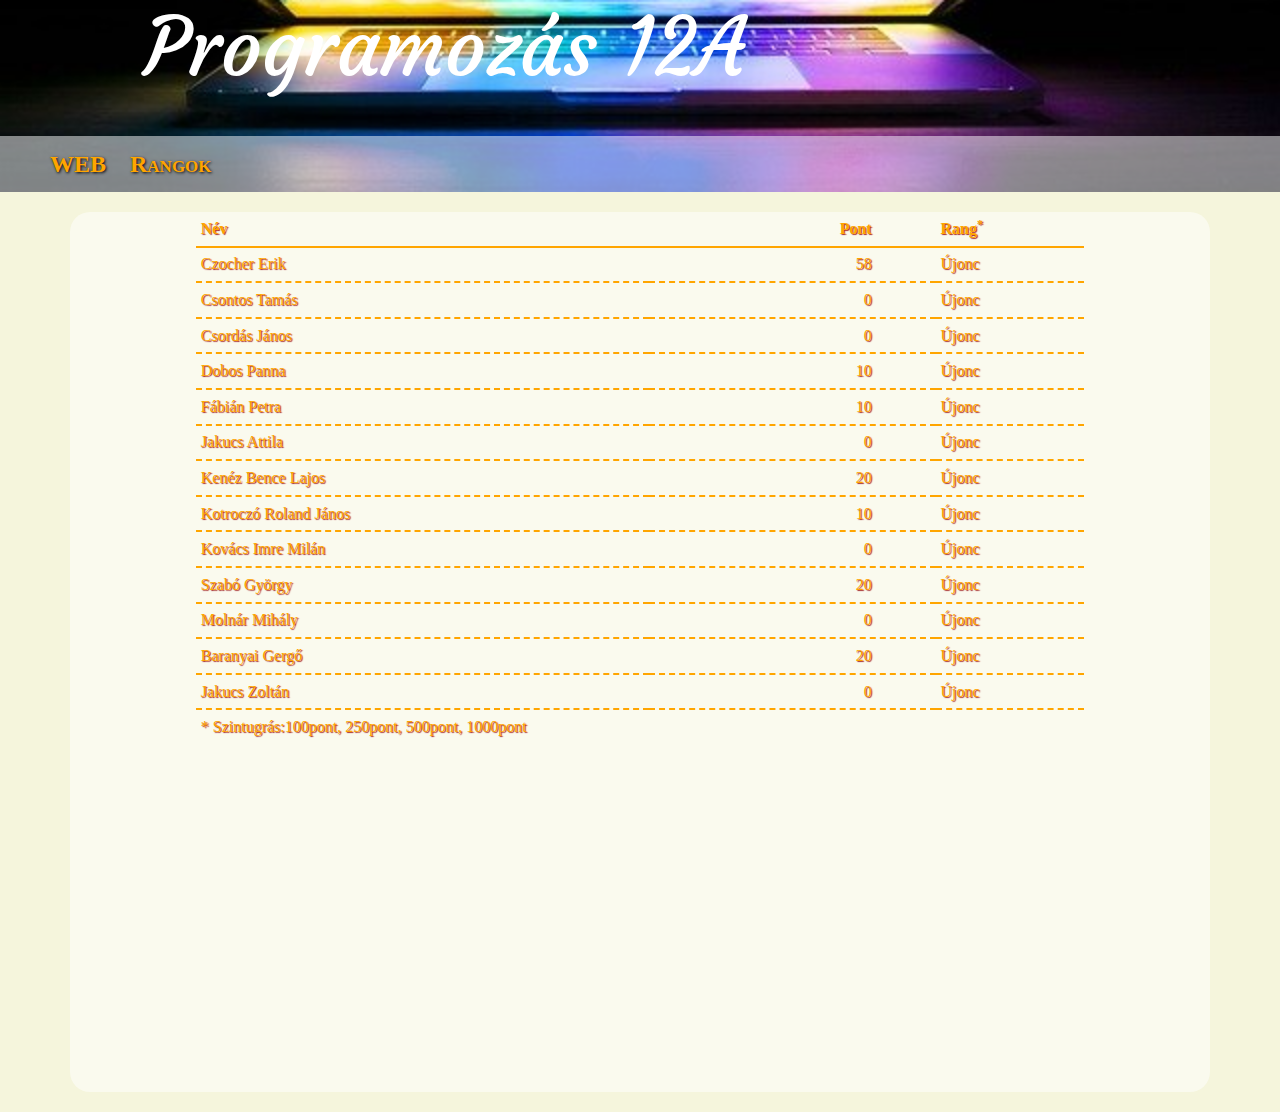
==== commit 691c7dbb: "plus points 09.15" ====
--- a/12A/index.html
+++ b/12A/index.html
@@ -659,7 +659,7 @@
 <div id="rang" class="container">
   <script>          
     var diak = ["Czocher Erik", "Csontos Tamás", "Csordás János", "Dobos Panna", "Fábián Petra", "Jakucs Attila", "Kenéz Bence Lajos", "Kotroczó Roland János", "Kovács Imre Milán", "Szabó György", "Molnár Mihály", "Baranyai Gergő", "Jakucs Zoltán"];
-    var pont = [20, 0, 0, 10, 10, 0,  20, 10, 0, 20, 0, 20, 0];
+    var pont = [58, 0, 0, 10, 10, 0,  20, 10, 0, 20, 0, 20, 0];
 
     document.write('<table>');
     document.write('<tr><th>Név</th><th>Pont</th><th title="Szintugrás:100 pont, 250 pont, 500 pont,1000 pont">Rang<sup >*</sup></th></tr>'); 
